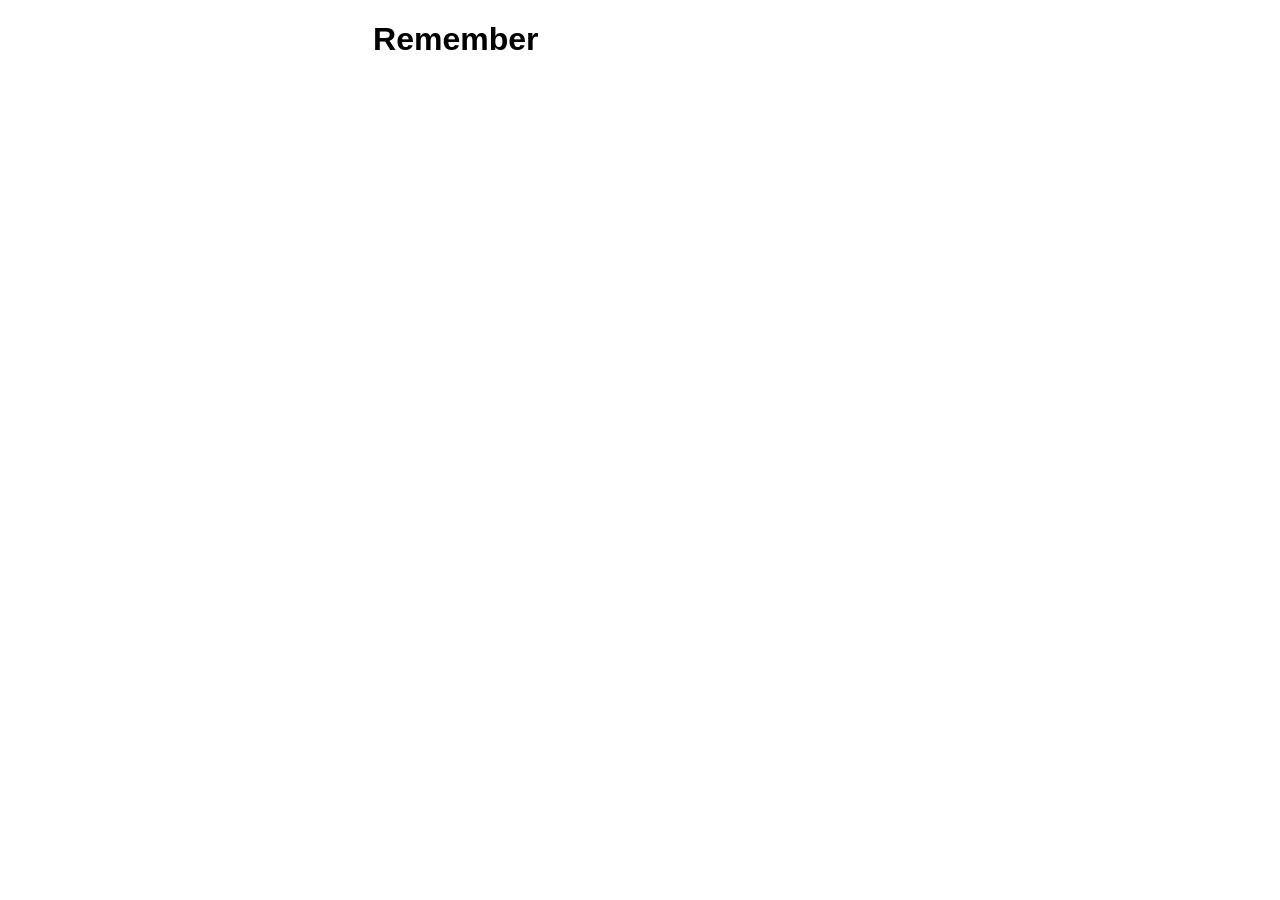
==== public/index.html @ 9bbe4d81 "initial commit" ====
<!DOCTYPE html>
<html lang="en">
<head>
    <meta charset="UTF-8">
    <meta name="viewport" content="width=device-width, initial-scale=1.0">
    <title>Document</title>
    <meta name="color-scheme" content="dark light">
    <link rel="stylesheet" href="index.css">
</head>
<body style="font-family: sans-serif; width: min(60ch, 100%); margin: auto; min-height: 80vh;">
    <h1>Remember</h1>
    <script src="index.js" type="text/javascript" defer></script>
</body>
</html>
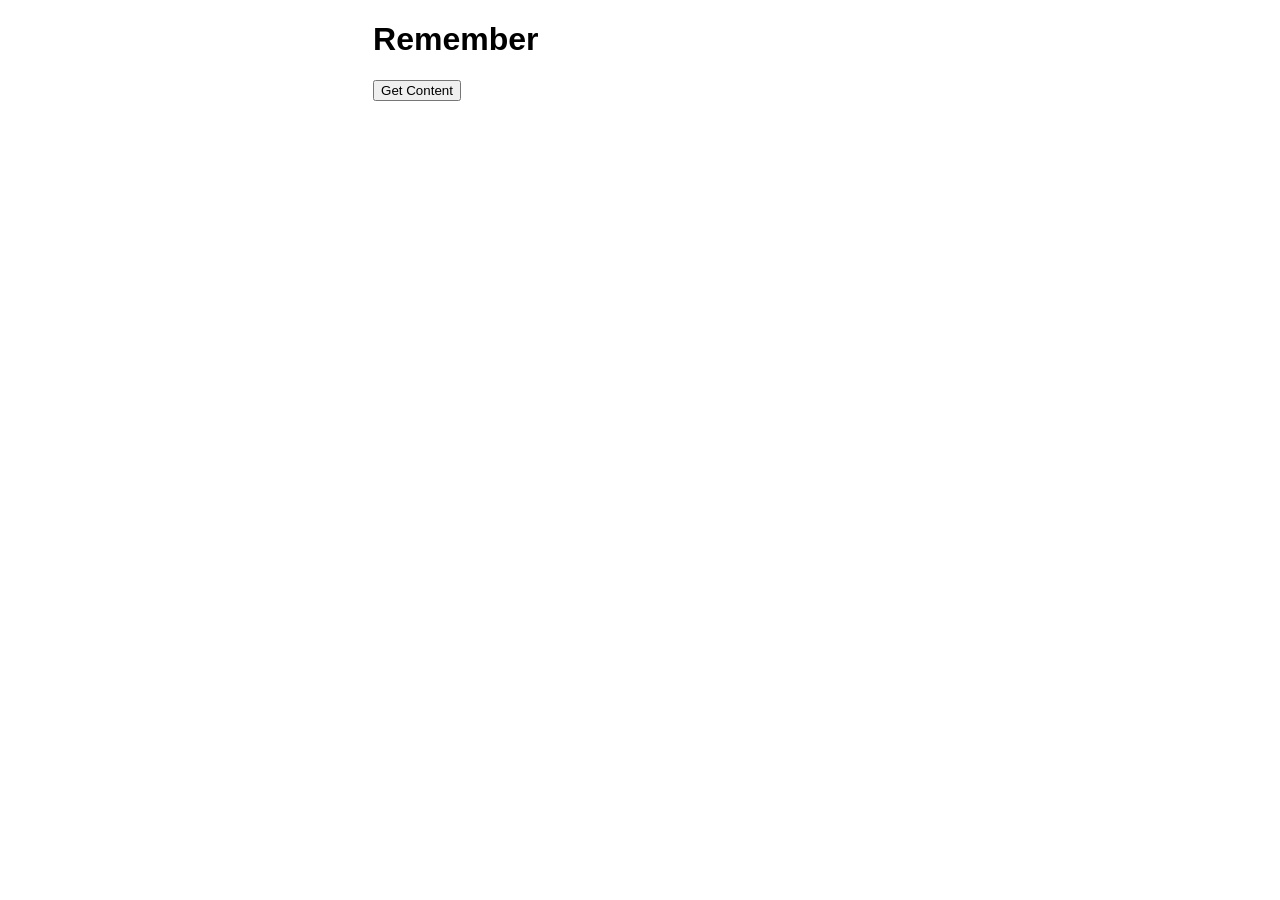
==== commit eaba4be5: "try fixi" ====
--- a/public/index.html
+++ b/public/index.html
@@ -1,5 +1,6 @@
 <!DOCTYPE html>
 <html lang="en">
+
 <head>
     <meta charset="UTF-8">
     <meta name="viewport" content="width=device-width, initial-scale=1.0">
@@ -7,8 +8,16 @@
     <meta name="color-scheme" content="dark light">
     <link rel="stylesheet" href="index.css">
 </head>
+
 <body style="font-family: sans-serif; width: min(60ch, 100%); margin: auto; min-height: 80vh;">
     <h1>Remember</h1>
+    <button fx-action="/api/hello" fx-method="get" fx-trigger="click" fx-target="#output" fx-swap="innerHTML">
+        Get Content
+    </button>
+    <output id="output"></output>
     <script src="index.js" type="text/javascript" defer></script>
+
+    <script src="fixi-0.9.2.js" type="text/javascript" defer></script>
 </body>
+
 </html>
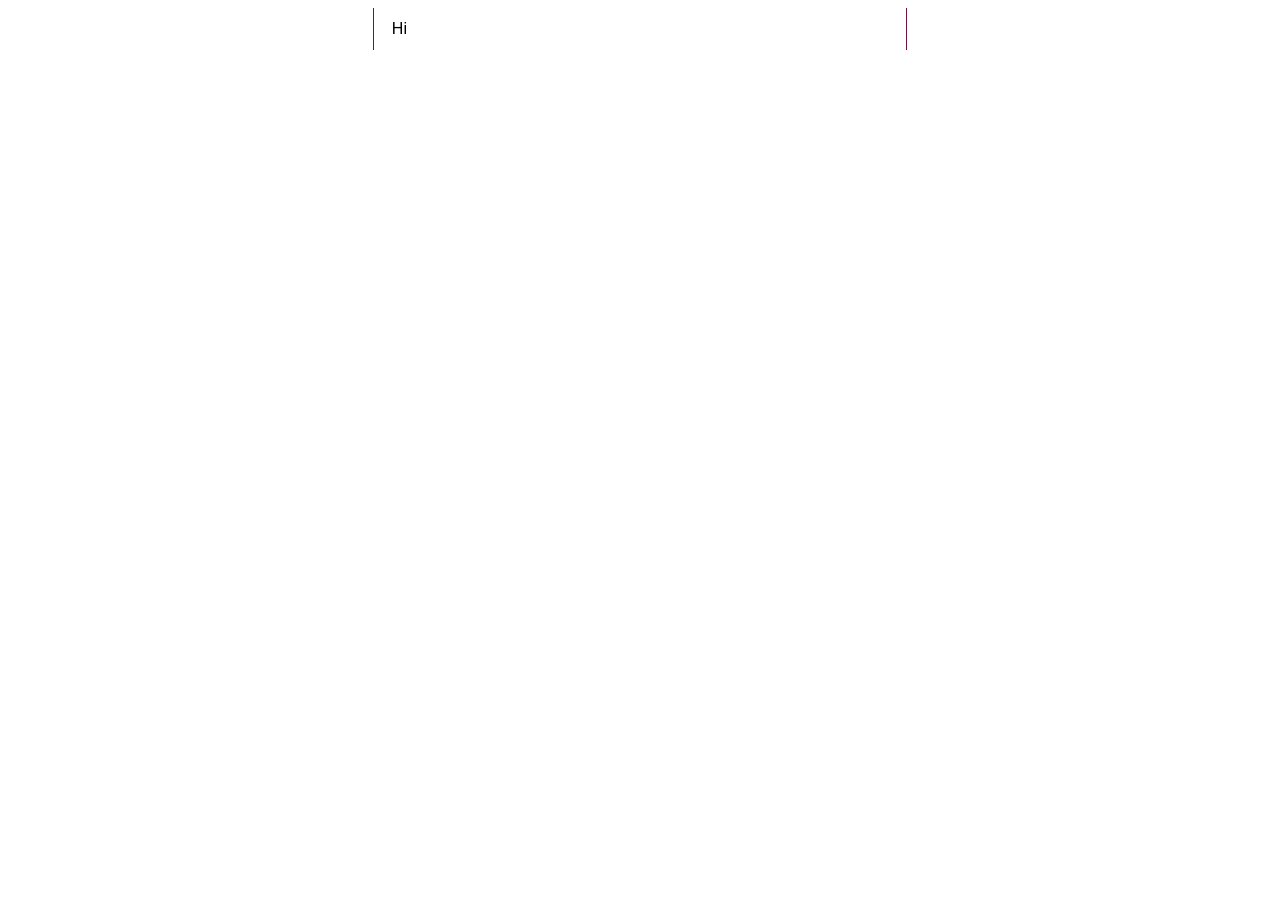
==== commit cfe2151d: "move to golang" ====
--- a/public/index.html
+++ b/public/index.html
@@ -1,23 +1,19 @@
+
 <!DOCTYPE html>
 <html lang="en">
 
 <head>
     <meta charset="UTF-8">
     <meta name="viewport" content="width=device-width, initial-scale=1.0">
-    <title>Document</title>
-    <meta name="color-scheme" content="dark light">
-    <link rel="stylesheet" href="index.css">
+
+    <title>TODO</title>
+
+    <link rel="stylesheet" href="./index.css">
+    <script src="./index.js"></script>
 </head>
 
-<body style="font-family: sans-serif; width: min(60ch, 100%); margin: auto; min-height: 80vh;">
-    <h1>Remember</h1>
-    <button fx-action="/api/hello" fx-method="get" fx-trigger="click" fx-target="#output" fx-swap="innerHTML">
-        Get Content
-    </button>
-    <output id="output"></output>
-    <script src="index.js" type="text/javascript" defer></script>
-
-    <script src="fixi-0.9.2.js" type="text/javascript" defer></script>
+<body>
+	  <main>Hi</main>
 </body>
 
-</html>+</html>
--- a/public/index.css
+++ b/public/index.css
@@ -0,0 +1,60 @@
+:root {
+    color-scheme: light dark;
+    --color-primary: rgb(112, 19, 66);
+
+}
+
+@media (prefers-color-scheme: dark) {
+    :root {
+        --color-primary: hotpink;
+    }
+}
+
+body {
+    font-family: sans-serif;
+    line-height: 1.5;
+}
+
+header,
+main,
+form {
+    box-sizing: border-box;
+    width: min(60ch, 100%);
+    margin: auto;
+    border-left: 1px solid var(--color-primary);
+    border-right: 1px solid var(--color-primary);
+    padding: 1ch 2ch;
+}
+
+button {
+    cursor: pointer;
+    border: none;
+    border-radius: 1ch;
+}
+
+button a {
+    text-decoration: none;
+    color: inherit;
+}
+
+button.primary {
+    background-color: var(--color-primary);
+}
+
+button.secondary {
+    background-color: transparent;
+}
+
+
+ol {
+    padding-inline-start: 2ch;
+}
+
+
+#todo_list li {
+    cursor: pointer;
+}
+
+#todo_list li:hover {
+    color: var(--color-primary);
+}
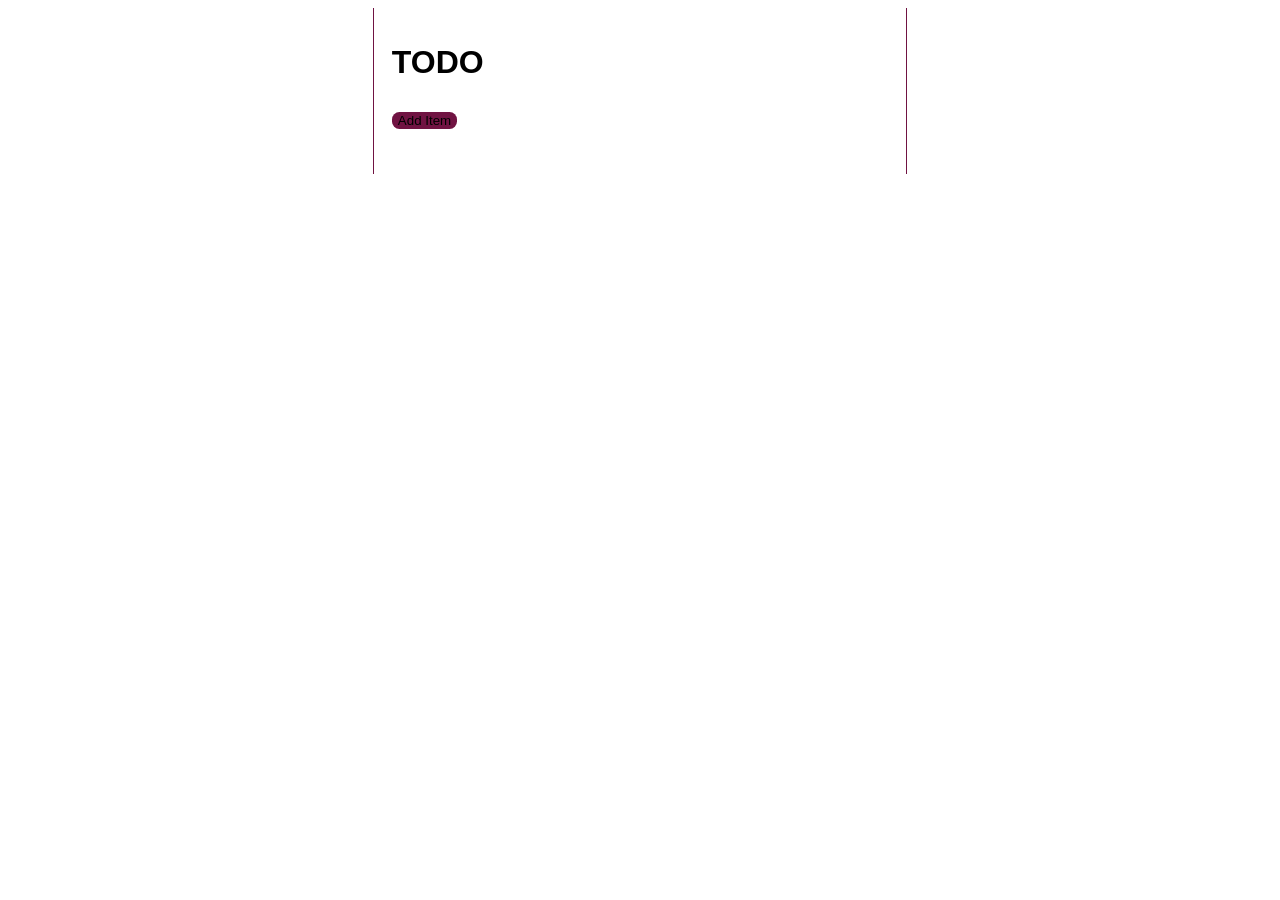
==== commit 139e2ad9: "autogenerate files" ====
--- a/public/index.html
+++ b/public/index.html
@@ -13,7 +13,31 @@
 </head>
 
 <body>
-	  <main>Hi</main>
+	  <header>
+    <h1>TODO</h1>
+    <button class="primary">
+        <a href="add.html">Add Item</a>
+    </button>
+</header>
+<main>
+    <ol id="todo_list">
+        <script>
+            (function load_todo() {
+                Object.keys(localStorage).forEach(key => {
+                    const list_item = document.createElement("li");
+
+                    const anchor = document.createElement("a");
+                    anchor.textContent = load_item(key).short;
+                    anchor.href = `edit.html?key=${key}`;
+
+                    list_item.appendChild(anchor);
+                    window.todo_list.appendChild(list_item);
+                })
+            })();
+        </script>
+    </ol>
+</main>
+
 </body>
 
 </html>
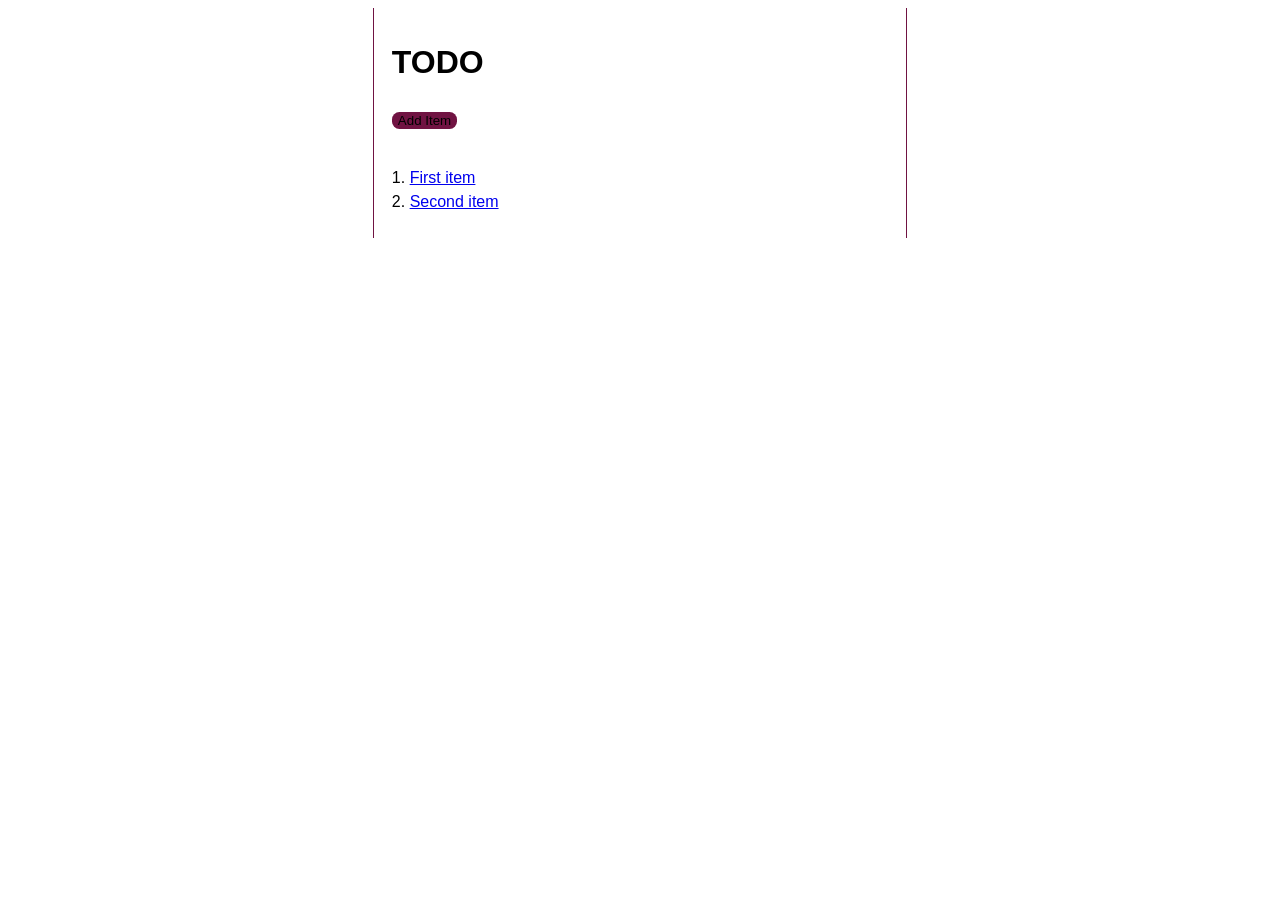
==== commit 9d4101fd: "make templates work" ====
--- a/public/index.html
+++ b/public/index.html
@@ -13,28 +13,25 @@
 </head>
 
 <body>
-	  <header>
+	   
+<header>
     <h1>TODO</h1>
     <button class="primary">
         <a href="add.html">Add Item</a>
     </button>
 </header>
+
 <main>
     <ol id="todo_list">
-        <script>
-            (function load_todo() {
-                Object.keys(localStorage).forEach(key => {
-                    const list_item = document.createElement("li");
-
-                    const anchor = document.createElement("a");
-                    anchor.textContent = load_item(key).short;
-                    anchor.href = `edit.html?key=${key}`;
-
-                    list_item.appendChild(anchor);
-                    window.todo_list.appendChild(list_item);
-                })
-            })();
-        </script>
+        
+        <li>
+            <a href="edit.html?key=1">First item</a>
+        </li>
+        
+        <li>
+            <a href="edit.html?key=2">Second item</a>
+        </li>
+        
     </ol>
 </main>
 
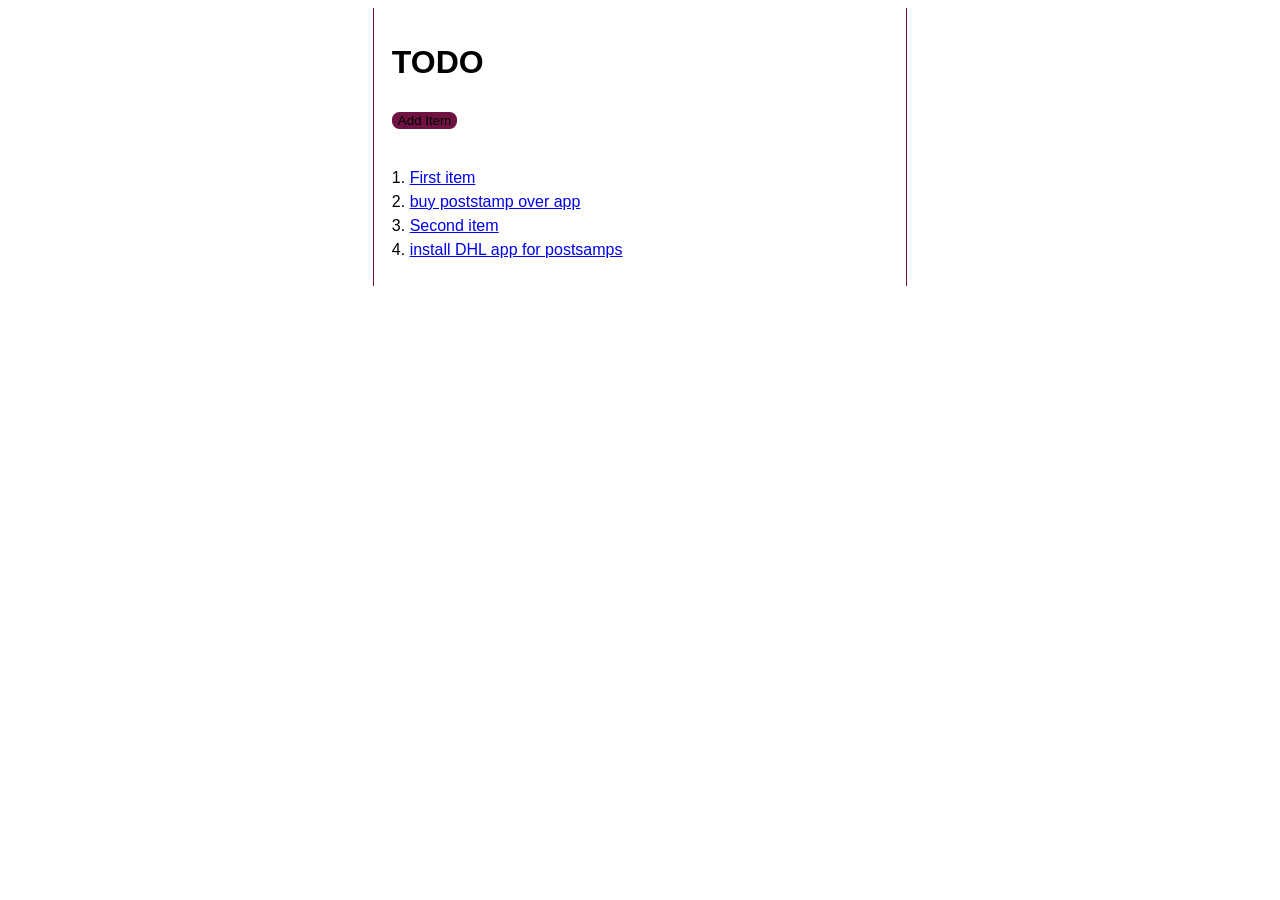
==== commit 7d81e98a: "add persistence" ====
--- a/public/index.html
+++ b/public/index.html
@@ -29,7 +29,15 @@
         </li>
         
         <li>
+            <a href="edit.html?key=1760567706">buy poststamp over app</a>
+        </li>
+        
+        <li>
             <a href="edit.html?key=2">Second item</a>
+        </li>
+        
+        <li>
+            <a href="edit.html?key=1760567731">install DHL app for postsamps</a>
         </li>
         
     </ol>
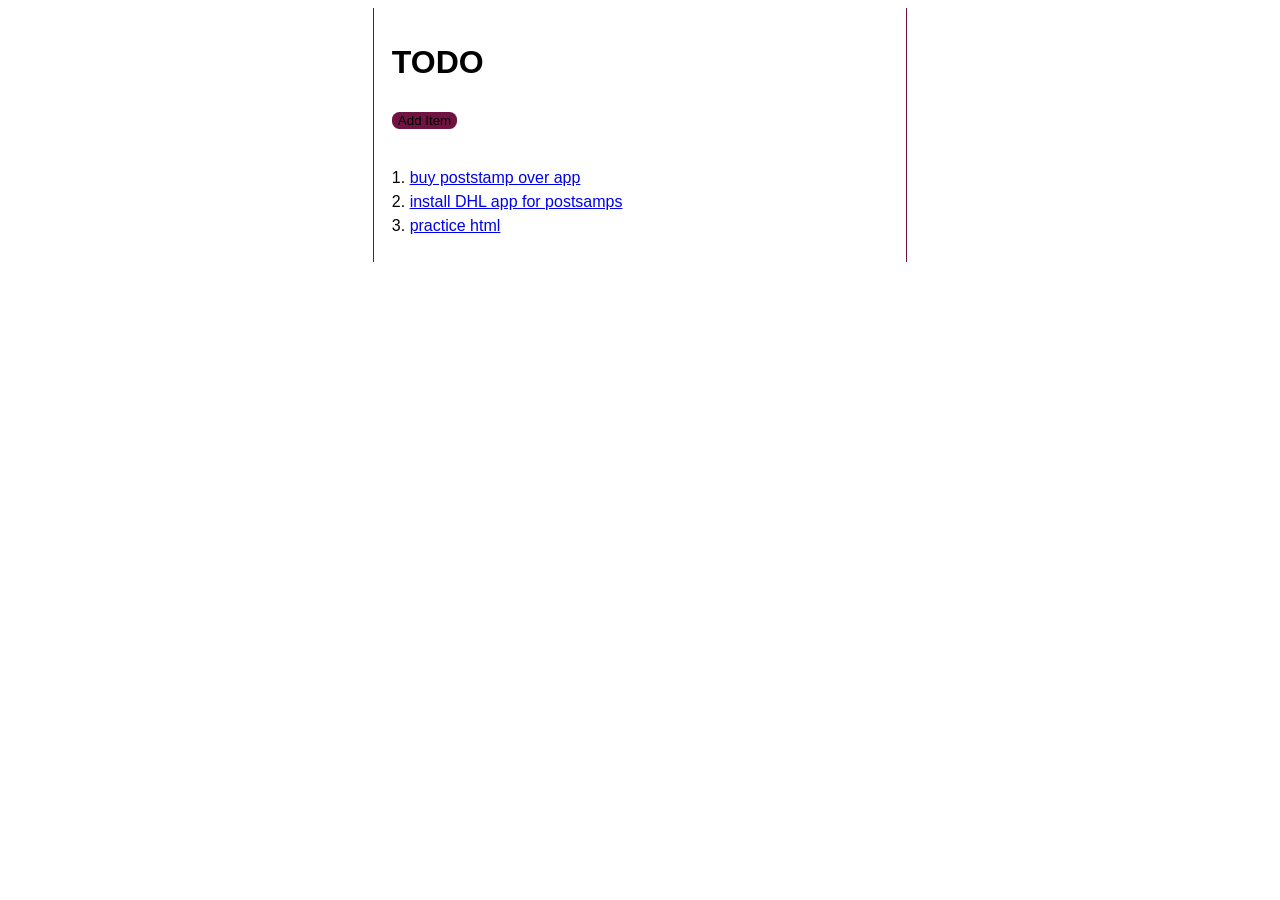
==== commit 9d03e988: "make it persist" ====
--- a/public/index.html
+++ b/public/index.html
@@ -25,19 +25,15 @@
     <ol id="todo_list">
         
         <li>
-            <a href="edit.html?key=1">First item</a>
-        </li>
-        
-        <li>
             <a href="edit.html?key=1760567706">buy poststamp over app</a>
         </li>
         
         <li>
-            <a href="edit.html?key=2">Second item</a>
+            <a href="edit.html?key=1760567731">install DHL app for postsamps</a>
         </li>
         
         <li>
-            <a href="edit.html?key=1760567731">install DHL app for postsamps</a>
+            <a href="edit.html?key=1760567776">practice html</a>
         </li>
         
     </ol>
